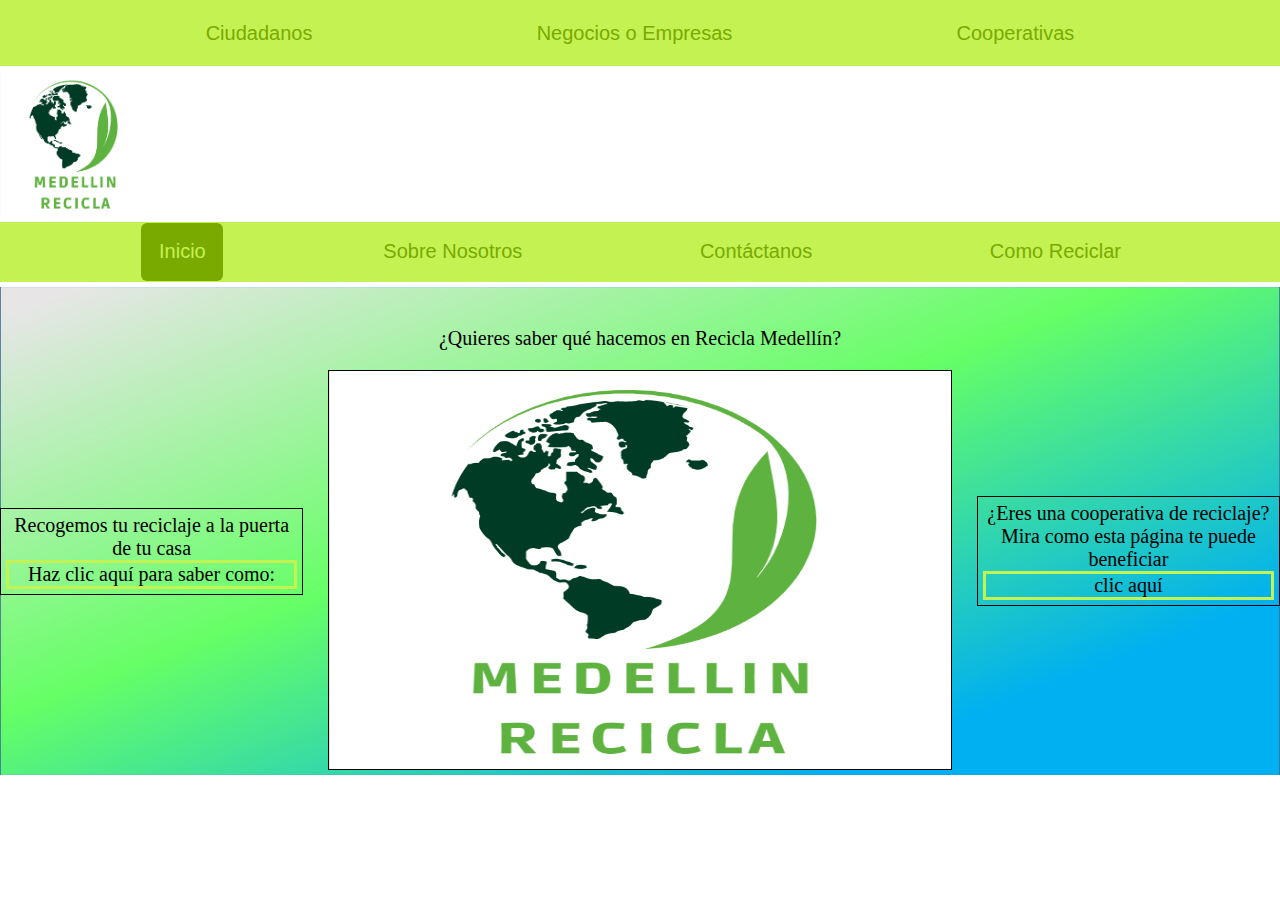
==== index.html @ c3650b48 "Cambios al nombre "descktop" y otros detalles." ====
<!DOCTYPE html>
<html lang="es">
<head>
    <meta charset="UTF-8">
    <meta http-equiv="X-UA-Compatible" content="IE=edge">
    <meta name="viewport" content="width=device-width, initial-scale=1.0">
    <title>Medellin Recicla</title>
    <link rel="stylesheet" href="./css/inicio/style.css">
    <link rel="stylesheet" href="./css/inicio/tablet.css" media="screen and (min-width: 600px)">
    <link rel="stylesheet" href="./css/inicio/desktop.css" media="screen and (min-width: 800px)">
</head>
<body>
    <header>
        <section class="header_sec1">
            <div class="cont_logoYmenu">
                <a href=""><img src="./img/logo.png" alt="Medellin Recicla"></a> <!--!!!!!!!→ crear los 3 tamaños para el log ←!!!!!!!-->
                <div class="menu"></div>
            </div>
        </section>
        
        <div class="separacion"></div>
        <section class="header_sec2">
            <nav class="nav_uno">
                <a href="./html/ciudadanos.html">
                    <button>
                        <span></span><span></span><span></span><span></span>
                        Ciudadanos
                    </button>
                </a>
                <a href="./html/negocios_empresas.html">
                    <button>
                        <span></span><span></span><span></span><span></span>
                        Negocios o Empresas
                    </button>
                </a>
                <a href="./html/cooperativas.html">
                    <button>
                        <span></span><span></span><span></span><span></span>
                        Cooperativas
                    </button>
                </a>
            </nav>
        </section>
        
        <section class="header_sec3">
            <nav class="nav_dos">
                <button class="button1">
                    <span></span><span></span><span></span><span></span>
                    <a href="" class="inicio">Inicio</a>  <!--!!!!!!!→ poner el index de php ←!!!!!!!-->
                </button>

                <button>
                    <span></span><span></span><span></span><span></span>
                    <a href="" class="menus">Sobre Nosotros</a>
                </button>                                              <!--!!!!!!!→ a href pendiente ←!!!!!!!-->

                <button>
                    <span></span><span></span><span></span><span></span>
                    <a href="" class="menus">Contáctanos</a>              <!--!!!!!!!→ a href pendiente ←!!!!!!!-->
                </button>
                
                <button>
                    <span></span><span></span><span></span><span></span>
                    <a href="" class="menus">Como Reciclar</a>           <!--!!!!!!!→ a href pendiente ←!!!!!!!-->
                </button>
            </nav>
        </section>
    </header>

    <main>   
        <section class="sec1">
            <div class="contenido1" >
                <div class="contenido1_item1">
                    <p>Recogemos tu reciclaje a la puerta de tu casa </p>
                    <div>Haz clic aquí para saber como:</div>
                </div>
            
                <div class="contenido1_item2">
                    <p>¿Quieres saber qué hacemos en Recicla Medellín?</p>
                    <img src="./img/logo.png" alt="">
                </div>
            
                <div class="contenido1_item1">
                    <p>¿Eres una cooperativa de reciclaje? Mira como esta página te puede beneficiar</p>
                    <div>clic aquí</div>
                </div>
            </div> 
        </section>
    </main>
    




   
</body>
</html>

<!-- comandos

git branch        //esto sirve para ver las ramas

git merge nom      // traer ramas o fucionar ramas


git status

commit -m "comentario"

-->
---- css/inicio/style.css ----
* {
    box-sizing: border-box;
    margin: 0;
    padding: 0;
    text-decoration: none;
}

body {
    font-size: 20px;
}

img {
    width: 100%;
}

/* -----------comienzo del header y el nav -----------*/

header {
    background-color: white;
    display: flex;
    justify-content: center;
    flex-direction: column;
}

button{
    margin: 1px;    
    padding: 1rem;
    border: none;
    background-color: #c4f252;
    color: #79aa00;
    font-size: 20px;
    }

    .button1, .button1 a{
        background-color: #79aa00;
    }
    
    .button1:hover{
        color: #5D8300;
    }

.cont_logoYmenu {
    display: flex;
    justify-content: space-evenly;
    align-items: center;

}

.cont_logoYmenu a{
    width: 150px;
}

.menu {
    width: 50px;
    height: 50px;
    background-color: rgb(41, 39, 39);
}

/*------nav------*/

nav {
    font-size: 25px;
}

.nav_uno {  /*nav ---- menu del nav */ 
    display: none;
    
 }

.nav_dos {
    display: flex;
    flex-direction: column;
    text-align: center;
    width: 100vw;
    background-color: #c4f252;
}

a{
    margin: 3px 0px;  /* en vez de margin poner borde arriba y abajo */  
}

.inicio {

    color: #c4f252;

}

/* menu y animacion */
.menus{

color: #79aa00;

}


/*aqui comienza el main*/

.sec1 {
    background-image: url(../../img/index/fondo_inicio640.jpg);
    background-size: 100% 100%;
    background-repeat: no-repeat;
}

.contenido1 {
    width: 100%;
    margin-top: 10px;
}

.contenido1_item1{
    text-align: center;
    width: 90%;
    margin: 0 auto;
    border: 1px solid black;
    padding: 5px 5px;
}

.contenido1 p ~ div{
    display: flex;
    justify-content: center;
    text-align: center;
    border: 3px solid #c4f252;
}

.contenido1_item2 {
    margin: 0px auto ;
    margin-top: 15px;
    width: 90%;
}

.contenido1_item2 img {
    margin: 5px 0px;
    background-color: red;
    width: 100%;
    border: 1px solid black;

}
---- css/inicio/tablet.css ----
/*tablets*/

    /*---↓---header----↓----*/

    /* ---↓---nav-----↓----*/
    .cont_logoYmenu {
        justify-content: start;
        margin: 5px 0px;
        margin-left: 30px;
    }

    .menu {
        display: none;
        
    }
    
    .nav_uno {  /*nav ---- menu del nav */ 
        display: flex;
        justify-content: space-evenly;
        order: 1;
    }

    /* .separacion{
        background-color: white;
        height: 2px;
        width: 100vw;
        order: 3;
    } */
    
    .cont_logoYmenu {

       order: 2;
   }

    .nav_dos{
        flex-direction: row;
        justify-content: space-evenly;
        align-items: center;
        order: 3;
    }

    section {
        width: 100vw;
    }

    .header_sec1 {
     order: 2;
    }

    .header_sec2 {
     order: 1;   
     background-color: #c4f252;
     margin-bottom: 5px;
    }

    .header_sec3 {
     order: 3;
     background-color: #c4f252;
     margin-bottom: 5px;
    }

    /* --↑--fin del header y el nav---↑--*/

    /* main contain
---- css/inicio/desktop.css ----
/*computadores de escritorio*/


    nav, .cont_logoYmenu, .contenido1, footer {
        max-width: 1350px;
        margin: 0 auto;
    }
    

button{
margin: 1px;    
position: relative;
padding: 1.1rem;
border: none;
outline: none;
background-color: #c4f252;
border-radius: 00.375rem;
color: #79aa00;
cursor: pointer;
transition: .5s;
overflow: hidden;
font-size: 20px;
}

button:hover{
    color: #79aa00;
}

button span{
    position: absolute;
    background:#79aa00;
    transition: .5s;
}

button span:nth-child(1) {
    width: 100%;
    height: 4px;
    top: 0;
    left: -100%;
}

button span:nth-child(2) {
    width: 100%;
    height: 4px;
    bottom: 0;
    right: -100%;
}

button span:nth-child(3) {
    width: 4px;
    height: 100%;
    bottom: -100%;
    left: 0;
}

button span:nth-child(4) {
    width: 4px;
    height: 100%;
    top: -100%;
    right: 0;
}

button:hover span:nth-child(1) {
    left: 0;
}

button:hover span:nth-child(2) {
    right: 0;
}

button:hover span:nth-child(3) {
    bottom: 0;
}

button:hover span:nth-child(4) {
    top: 0;
}

.button1, .button1 a{
    background-color: #79aa00;
}

.button1:hover{
    color: #5D8300;
}

.button1 span{
    position: absolute;
    background:#5D8300;
    transition: .5s;
}

    /* aqui comienza el main */
    .sec1 {
        background-image: url(../../img/index/fondo_inicio1920.jpg);
        background-size: 100% 100%;
        background-repeat: no-repeat;
    }

    .contenido1 {
        display: flex;
        align-items: center;
        margin: 0px auto;
        padding-top: 40px;
    }

    .contenido1_item1 {
        width: 550px;
        height: 100%;
    }

    .contenido1_item2 {
        display: flex;
        justify-content: center;
        flex-direction: column;
        text-align: center;
        margin: 0px 25px;
    }

    .contenido1_item2 img {
        margin-top: 20px;
        width: auto;
        height: 400px;
        border: 1px solid black;
    
    }
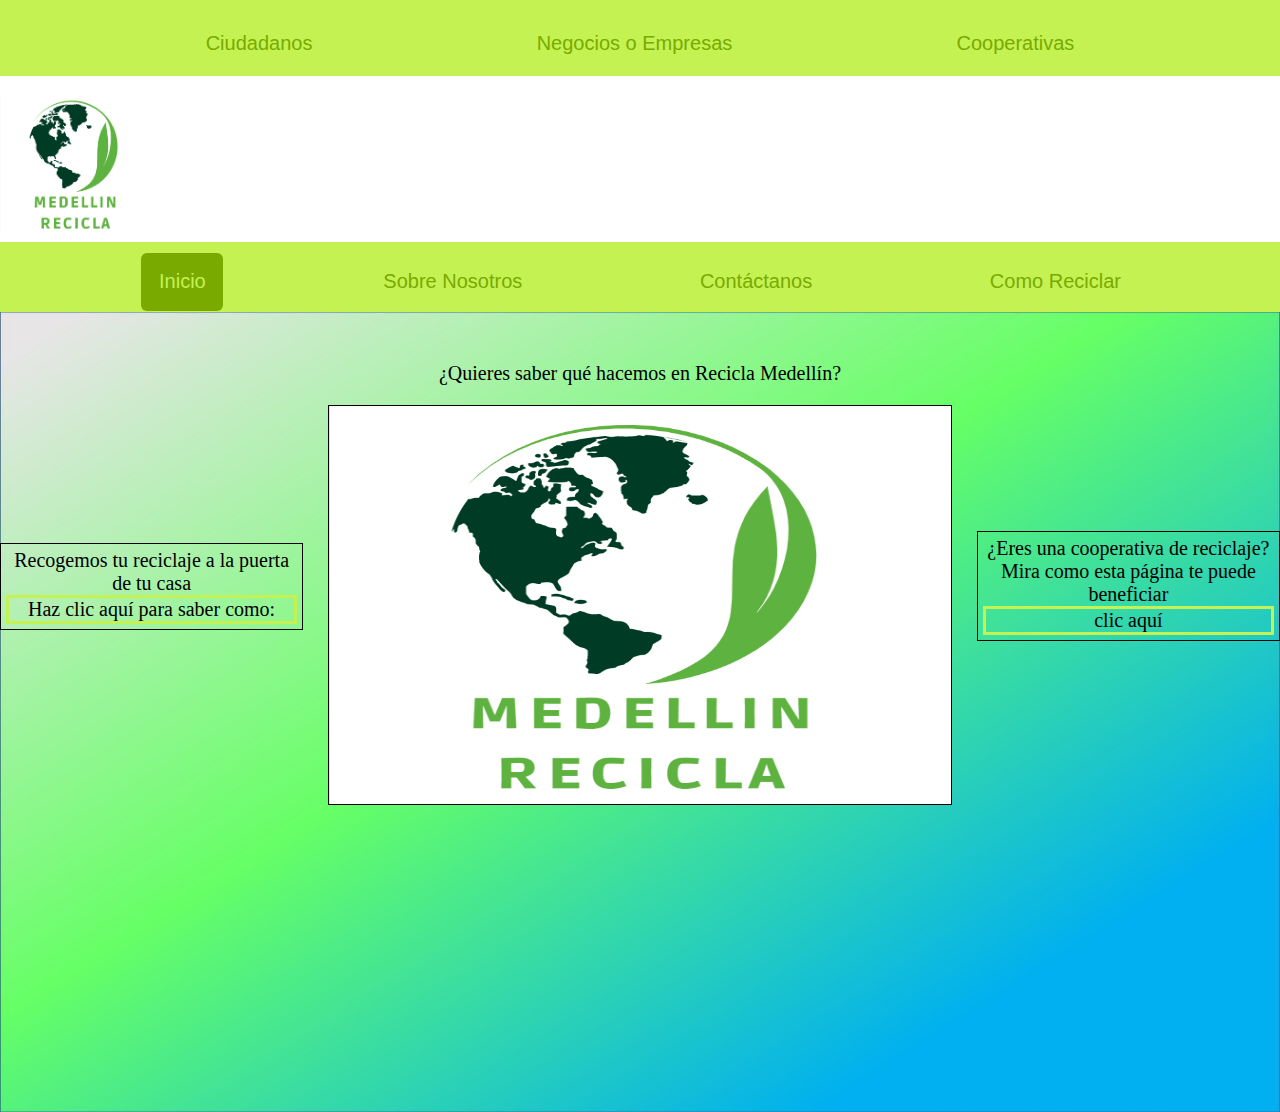
==== commit 50153058: "cambios en imagenes" ====
--- a/index.html
+++ b/index.html
@@ -5,9 +5,9 @@
     <meta http-equiv="X-UA-Compatible" content="IE=edge">
     <meta name="viewport" content="width=device-width, initial-scale=1.0">
     <title>Medellin Recicla</title>
-    <link rel="stylesheet" href="./css/inicio/style.css">
-    <link rel="stylesheet" href="./css/inicio/tablet.css" media="screen and (min-width: 600px)">
-    <link rel="stylesheet" href="./css/inicio/desktop.css" media="screen and (min-width: 800px)">
+    <link rel="stylesheet" href="./css/inicio/home/style.css">
+    <link rel="stylesheet" href="./css/inicio/home/tablet.css" media="screen and (min-width: 600px)">
+    <link rel="stylesheet" href="./css/inicio/home/desktop.css" media="screen and (min-width: 800px)">
 </head>
 <body>
     <header>
@@ -21,19 +21,19 @@
         <div class="separacion"></div>
         <section class="header_sec2">
             <nav class="nav_uno">
-                <a href="./html/ciudadanos.html">
+                <a href="./html/ciudadanos/ciudadanos.html">
                     <button>
                         <span></span><span></span><span></span><span></span>
                         Ciudadanos
                     </button>
                 </a>
-                <a href="./html/negocios_empresas.html">
+                <a href="./html/negocios_empresas/negocios_empresas.html">
                     <button>
                         <span></span><span></span><span></span><span></span>
                         Negocios o Empresas
                     </button>
                 </a>
-                <a href="./html/cooperativas.html">
+                <a href="./html/cooperativas/cooperativa.html">
                     <button>
                         <span></span><span></span><span></span><span></span>
                         Cooperativas
--- a/css/inicio/home/style.css
+++ b/css/inicio/home/style.css
@@ -0,0 +1,142 @@
+* {
+    box-sizing: border-box;
+    margin: 0;
+    padding: 0;
+    text-decoration: none;
+}
+
+body {
+    font-size: 20px;
+}
+
+img {
+    width: 100%;
+}
+
+/* -----------comienzo del header y el nav -----------*/
+
+header {
+    background-color: white;
+    display: flex;
+    justify-content: center;
+    flex-direction: column;
+}
+
+button{
+    margin: 1px;    
+    padding: 1rem;
+    border: none;
+    background-color: #c4f252;
+    color: #79aa00;
+    font-size: 20px;
+    }
+
+    .button1, .button1 a{
+        background-color: #79aa00;
+    }
+    
+    .button1:hover{
+        color: #5D8300;
+    }
+
+.cont_logoYmenu {
+    display: flex;
+    justify-content: space-evenly;
+    align-items: center;
+
+}
+
+.cont_logoYmenu a{
+    width: 150px;
+}
+
+.menu {
+    width: 50px;
+    height: 50px;
+    background-color: rgb(41, 39, 39);
+}
+
+/*------nav------*/
+
+nav {
+    font-size: 25px;
+}
+
+.nav_uno {  /*nav ---- menu del nav */ 
+    display: none;
+    
+ }
+
+.nav_dos {
+    display: flex;
+    flex-direction: column;
+    text-align: center;
+    width: 100vw;
+    background-color: #c4f252;
+}
+
+a{
+    margin: 3px 0px;  /* en vez de margin poner borde arriba y abajo */  
+}
+
+.inicio {
+
+    color: #c4f252;
+
+}
+
+/* menu y animacion */
+.menus{
+
+color: #79aa00;
+
+}
+
+
+/*aqui comienza el main*/
+
+.sec1 {
+    background-image: url(../../../img/index/fondo_inicio640.jpg);
+    background-size: 100% 100%;
+    background-repeat: no-repeat;
+    height: 800px;
+}
+
+.contenido1 {
+    width: 100%;
+}
+
+.contenido1_item1{
+    text-align: center;
+    width: 90%;
+    margin: 0 auto;
+    border: 1px solid black;
+    padding: 5px 5px;
+}
+
+.contenido1 p ~ div{
+    display: flex;
+    justify-content: center;
+    text-align: center;
+    border: 3px solid #c4f252;
+}
+
+.contenido1_item2 {
+    margin: 0px auto ;
+    margin-top: 15px;
+    width: 90%;
+}
+
+.contenido1_item2 img {
+    margin: 5px 0px;
+    background-color: red;
+    width: 100%;
+    border: 1px solid black;
+
+}
+
+
+
+
+
+
--- a/css/inicio/home/tablet.css
+++ b/css/inicio/home/tablet.css
@@ -0,0 +1,64 @@
+  /*tablets*/
+
+    /*---↓---header----↓----*/
+
+    /* ---↓---nav-----↓----*/
+    .cont_logoYmenu {
+        justify-content: start;
+        margin: 5px 0px;
+        margin-left: 30px;
+    }
+
+    .menu {
+        display: none;
+        
+    }
+    
+    .nav_uno {  /*nav ---- menu del nav */ 
+        display: flex;
+        justify-content: space-evenly;
+        order: 1;
+    }
+
+    /* .separacion{
+        background-color: white;
+        height: 2px;
+        width: 100vw;
+        order: 3;
+    } */
+    
+    .cont_logoYmenu {
+
+       order: 2;
+   }
+
+    .nav_dos{
+        flex-direction: row;
+        justify-content: space-evenly;
+        align-items: center;
+        order: 3;
+    }
+
+    section {
+        width: 100vw;
+        padding-top: 10px;
+    }
+
+    .header_sec1 {
+     order: 2;
+    }
+
+    .header_sec2 {
+     order: 1;   
+     background-color: #c4f252;
+     margin-bottom: 5px;
+    }
+
+    .header_sec3 {
+     order: 3;
+     background-color: #c4f252;
+    }
+
+    /* --↑--fin del header y el nav---↑--*/
+
+    /* main contain--- a/css/inicio/home/desktop.css
+++ b/css/inicio/home/desktop.css
@@ -0,0 +1,126 @@
+  /*computadores de escritorio*/
+
+
+    nav, .cont_logoYmenu, .contenido1, footer {
+        max-width: 1350px;
+        margin: 0 auto;
+    }
+    
+
+button{
+margin: 1px;    
+position: relative;
+padding: 1.1rem;
+border: none;
+outline: none;
+background-color: #c4f252;
+border-radius: 00.375rem;
+color: #79aa00;
+cursor: pointer;
+transition: .5s;
+overflow: hidden;
+font-size: 20px;
+}
+
+button:hover{
+    color: #79aa00;
+}
+
+button span{
+    position: absolute;
+    background:#79aa00;
+    transition: .5s;
+}
+
+button span:nth-child(1) {
+    width: 100%;
+    height: 4px;
+    top: 0;
+    left: -100%;
+}
+
+button span:nth-child(2) {
+    width: 100%;
+    height: 4px;
+    bottom: 0;
+    right: -100%;
+}
+
+button span:nth-child(3) {
+    width: 4px;
+    height: 100%;
+    bottom: -100%;
+    left: 0;
+}
+
+button span:nth-child(4) {
+    width: 4px;
+    height: 100%;
+    top: -100%;
+    right: 0;
+}
+
+button:hover span:nth-child(1) {
+    left: 0;
+}
+
+button:hover span:nth-child(2) {
+    right: 0;
+}
+
+button:hover span:nth-child(3) {
+    bottom: 0;
+}
+
+button:hover span:nth-child(4) {
+    top: 0;
+}
+
+.button1, .button1 a{
+    background-color: #79aa00;
+}
+
+.button1:hover{
+    color: #5D8300;
+}
+
+.button1 span{
+    position: absolute;
+    background:#5D8300;
+    transition: .5s;
+}
+
+    /* aqui comienza el main */
+    .sec1 {
+        background-image: url(../../../img/index/fondo_inicio1920.jpg);
+        background-size: 100% 100%;
+        background-repeat: no-repeat;
+    }
+
+    .contenido1 {
+        display: flex;
+        align-items: center;
+        margin: 0px auto;
+        padding-top: 40px;
+    }
+
+    .contenido1_item1 {
+        width: 550px;
+        height: 100%;
+    }
+
+    .contenido1_item2 {
+        display: flex;
+        justify-content: center;
+        flex-direction: column;
+        text-align: center;
+        margin: 0px 25px;
+    }
+
+    .contenido1_item2 img {
+        margin-top: 20px;
+        width: auto;
+        height: 400px;
+        border: 1px solid black;
+    
+    }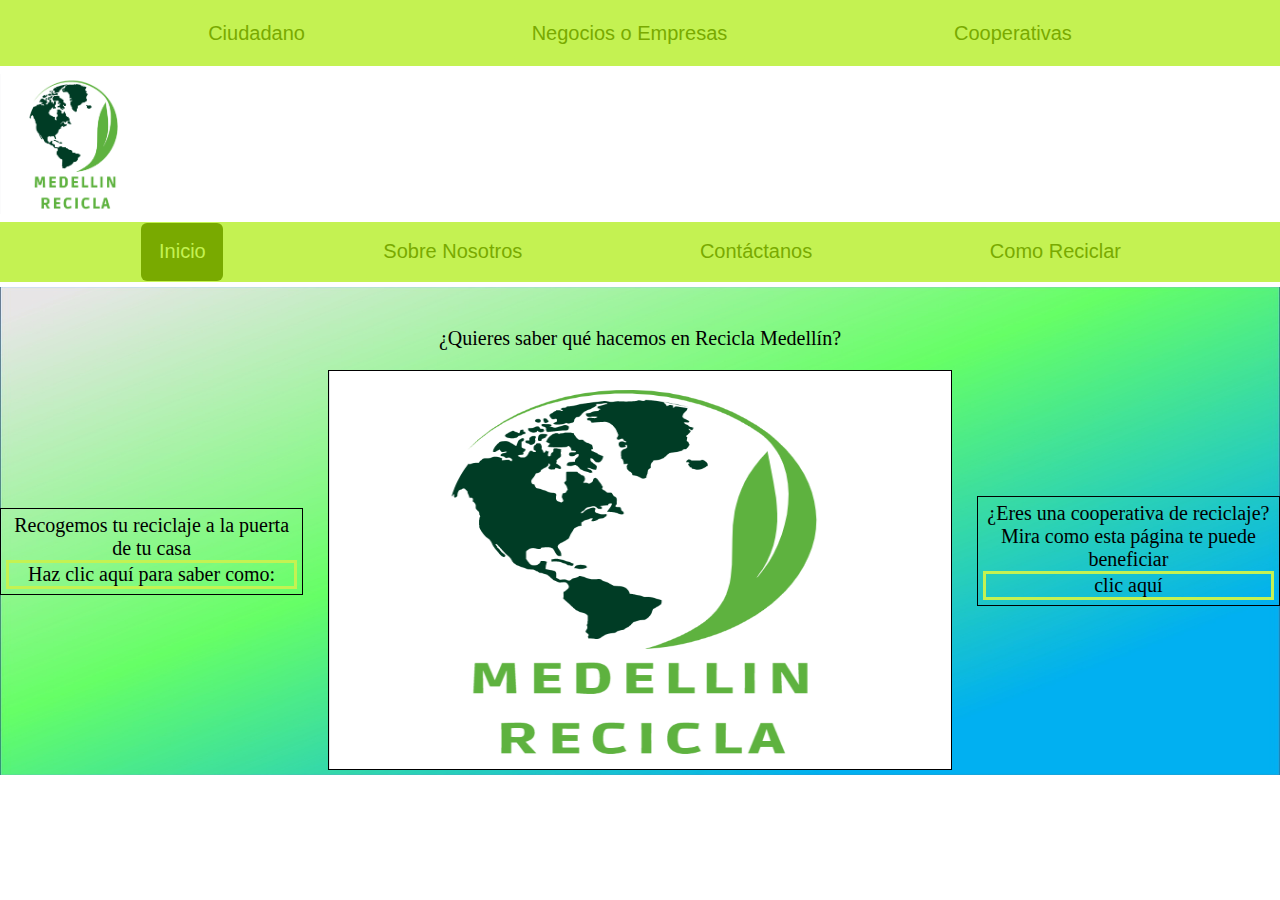
==== commit 8b530c5e: "cambios importantes" ====
--- a/index.html
+++ b/index.html
@@ -4,10 +4,10 @@
     <meta charset="UTF-8">
     <meta http-equiv="X-UA-Compatible" content="IE=edge">
     <meta name="viewport" content="width=device-width, initial-scale=1.0">
-    <title>Medellin Recicla</title>
-    <link rel="stylesheet" href="./css/inicio/home/style.css">
-    <link rel="stylesheet" href="./css/inicio/home/tablet.css" media="screen and (min-width: 600px)">
-    <link rel="stylesheet" href="./css/inicio/home/desktop.css" media="screen and (min-width: 800px)">
+    <title>Medellin recicla</title>
+    <link rel="stylesheet" href="./css/inicio/style.css">
+    <link rel="stylesheet" href="./css/inicio/tablet.css" media="screen and (min-width: 600px)">
+    <link rel="stylesheet" href="./css/inicio/deckstop.css" media="screen and (min-width: 800px)">
 </head>
 <body>
     <header>
@@ -21,24 +21,26 @@
         <div class="separacion"></div>
         <section class="header_sec2">
             <nav class="nav_uno">
-                <a href="./html/ciudadanos/ciudadanos.html">
-                    <button>
-                        <span></span><span></span><span></span><span></span>
-                        Ciudadanos
-                    </button>
-                </a>
-                <a href="./html/negocios_empresas/negocios_empresas.html">
-                    <button>
-                        <span></span><span></span><span></span><span></span>
-                        Negocios o Empresas
-                    </button>
-                </a>
-                <a href="./html/cooperativas/cooperativa.html">
-                    <button>
-                        <span></span><span></span><span></span><span></span>
-                        Cooperativas
-                    </button>
-                </a>
+
+                    <a href="./html/ciudadanos.html">
+                        <button>
+                            <span></span><span></span><span></span><span></span>
+                            Ciudadano
+                        </button>
+                    </a>
+                    <a href="./html/negocios_empresas.html">
+                        <button>
+                            <span></span><span></span><span></span><span></span>
+                            Negocios o Empresas
+                        </button>
+                    </a>
+                    <a href="./html/cooperativas.html">
+                        <button>
+                            <span></span><span></span><span></span><span></span>
+                            Cooperativas
+                        </button>
+                    </a>
+
             </nav>
         </section>
         
--- a/css/inicio/style.css
+++ b/css/inicio/style.css
@@ -0,0 +1,142 @@
+* {
+    box-sizing: border-box;
+    margin: 0;
+    padding: 0;
+    text-decoration: none;
+}
+
+body {
+    font-size: 20px;
+}
+
+img {
+    width: 100%;
+}
+
+/* -----------comienzo del header y el nav -----------*/
+
+header {
+    background-color: white;
+    display: flex;
+    justify-content: center;
+    flex-direction: column;
+}
+
+button{
+    margin: 1px;    
+    padding: 1rem;
+    border: none;
+    background-color: #c4f252;
+    color: #79aa00;
+    font-size: 20px;
+    }
+
+    .button1, .button1 a{
+        background-color: #79aa00;
+    }
+    
+    .button1:hover{
+        color: #5D8300;
+    }
+
+.cont_logoYmenu {
+    display: flex;
+    justify-content: space-evenly;
+    align-items: center;
+
+}
+
+.cont_logoYmenu a{
+    width: 150px;
+}
+
+.menu {
+    width: 50px;
+    height: 50px;
+    background-color: rgb(41, 39, 39);
+}
+
+/*------nav------*/
+
+nav {
+    font-size: 25px;
+}
+
+.nav_uno {  /*nav ---- menu del nav */ 
+    display: none;
+    
+ }
+
+.nav_dos {
+    display: flex;
+    flex-direction: column;
+    text-align: center;
+    width: 100vw;
+    background-color: #c4f252;
+}
+
+a{
+    margin: 3px 0px;  /* en vez de margin poner borde arriba y abajo */  
+}
+
+.inicio {
+
+    color: #c4f252;
+
+}
+
+/* menu y animacion */
+.menus{
+
+color: #79aa00;
+
+}
+
+
+/*aqui comienza el main*/
+
+.sec1 {
+    background-image: url(../../img/index/fondo_inicio640.jpg);
+    background-size: 100% 100%;
+    background-repeat: no-repeat;
+}
+
+.contenido1 {
+    width: 100%;
+    margin-top: 10px;
+}
+
+.contenido1_item1{
+    text-align: center;
+    width: 90%;
+    margin: 0 auto;
+    border: 1px solid black;
+    padding: 5px 5px;
+}
+
+.contenido1 p ~ div{
+    display: flex;
+    justify-content: center;
+    text-align: center;
+    border: 3px solid #c4f252;
+}
+
+.contenido1_item2 {
+    margin: 0px auto ;
+    margin-top: 15px;
+    width: 90%;
+}
+
+.contenido1_item2 img {
+    margin: 5px 0px;
+    background-color: red;
+    width: 100%;
+    border: 1px solid black;
+
+}
+
+
+
+
+
+
--- a/css/inicio/tablet.css
+++ b/css/inicio/tablet.css
@@ -0,0 +1,64 @@
+  /*tablets*/
+
+    /*---↓---header----↓----*/
+
+    /* ---↓---nav-----↓----*/
+    .cont_logoYmenu {
+        justify-content: start;
+        margin: 5px 0px;
+        margin-left: 30px;
+    }
+
+    .menu {
+        display: none;
+        
+    }
+    
+    .nav_uno {  /*nav ---- menu del nav */ 
+        display: flex;
+        justify-content: space-evenly;
+        order: 1;
+    }
+
+    /* .separacion{
+        background-color: white;
+        height: 2px;
+        width: 100vw;
+        order: 3;
+    } */
+    
+    .cont_logoYmenu {
+
+       order: 2;
+   }
+
+    .nav_dos{
+        flex-direction: row;
+        justify-content: space-evenly;
+        align-items: center;
+        order: 3;
+    }
+
+    section {
+        width: 100vw;
+    }
+
+    .header_sec1 {
+     order: 2;
+    }
+
+    .header_sec2 {
+     order: 1;   
+     background-color: #c4f252;
+     margin-bottom: 5px;
+    }
+
+    .header_sec3 {
+     order: 3;
+     background-color: #c4f252;
+     margin-bottom: 5px;
+    }
+
+    /* --↑--fin del header y el nav---↑--*/
+
+    /* main contain--- a/css/inicio/deckstop.css
+++ b/css/inicio/deckstop.css
@@ -0,0 +1,128 @@
+  /*computadores*/
+
+
+    nav, .cont_logoYmenu, .contenido1, footer {
+        max-width: 1350px;
+        margin: 0 auto;
+    }
+    
+
+    button{
+margin: 1px;    
+position: relative;
+padding: 1.1rem;
+border: none;
+outline: none;
+background-color: #c4f252;
+border-radius: 00.375rem;
+color: #79aa00;
+cursor: pointer;
+transition: .5s;
+overflow: hidden;
+font-size: 20px;
+}
+
+button:hover{
+    color: #79aa00;
+}
+button span{
+    position: absolute;
+    background:#79aa00;
+    transition: .5s;
+}
+
+button span:nth-child(1) {
+    width: 100%;
+    height: 4px;
+    top: 0;
+    left: -100%;
+
+}
+
+button span:nth-child(2) {
+    width: 100%;
+    height: 4px;
+    bottom: 0;
+    right: -100%;
+}
+
+button span:nth-child(3) {
+    width: 4px;
+    height: 100%;
+    bottom: -100%;
+    left: 0;
+}
+
+button span:nth-child(4) {
+    width: 4px;
+    height: 100%;
+    top: -100%;
+    right: 0;
+}
+
+button:hover span:nth-child(1) {
+    left: 0;
+}
+
+button:hover span:nth-child(2) {
+    right: 0;
+}
+
+button:hover span:nth-child(3) {
+    bottom: 0;
+}
+
+button:hover span:nth-child(4) {
+    top: 0;
+}
+
+.button1, .button1 a{
+    background-color: #79aa00;
+}
+
+.button1:hover{
+    color: #5D8300;
+}
+.button1 span{
+    position: absolute;
+    background:#5D8300;
+    transition: .5s;
+}
+
+    
+    /* aqui comienza el main */
+    .sec1 {
+        background-image: url(../../img/index/fondo_inicio1920.jpg);
+        background-size: 100% 100%;
+        background-repeat: no-repeat;
+    }
+
+    .contenido1 {
+        display: flex;
+        align-items: center;
+        margin: 0px auto;
+        padding-top: 40px;
+    }
+
+    
+    .contenido1_item1 {
+        width: 550px;
+        height: 100%;
+    }
+
+    .contenido1_item2 {
+        display: flex;
+        justify-content: center;
+        flex-direction: column;
+        text-align: center;
+        margin: 0px 25px;
+    }
+
+    .contenido1_item2 img {
+        margin-top: 20px;
+        width: auto;
+        height: 400px;
+        border: 1px solid black;
+    
+    }
+
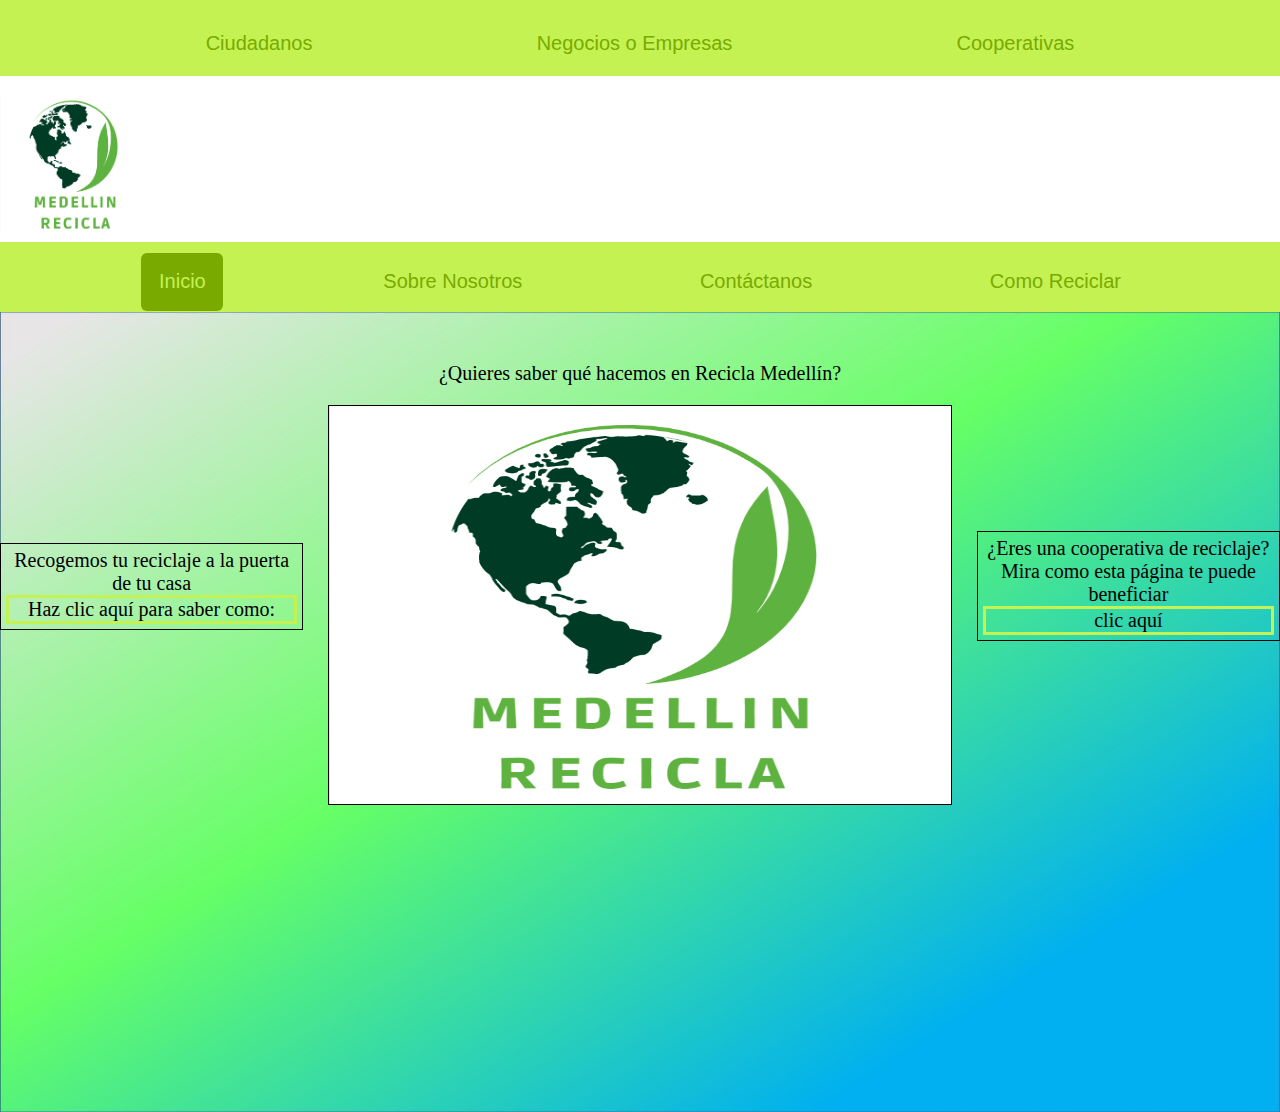
==== commit fe5853d5: "cambios" ====
--- a/index.html
+++ b/index.html
@@ -4,10 +4,10 @@
     <meta charset="UTF-8">
     <meta http-equiv="X-UA-Compatible" content="IE=edge">
     <meta name="viewport" content="width=device-width, initial-scale=1.0">
-    <title>Medellin recicla</title>
-    <link rel="stylesheet" href="./css/inicio/style.css">
-    <link rel="stylesheet" href="./css/inicio/tablet.css" media="screen and (min-width: 600px)">
-    <link rel="stylesheet" href="./css/inicio/deckstop.css" media="screen and (min-width: 800px)">
+    <title>Medellin Recicla</title>
+    <link rel="stylesheet" href="./css/inicio/home/style.css">
+    <link rel="stylesheet" href="./css/inicio/home/tablet.css" media="screen and (min-width: 600px)">
+    <link rel="stylesheet" href="./css/inicio/home/desktop.css" media="screen and (min-width: 800px)">
 </head>
 <body>
     <header>
@@ -21,26 +21,24 @@
         <div class="separacion"></div>
         <section class="header_sec2">
             <nav class="nav_uno">
-
-                    <a href="./html/ciudadanos.html">
-                        <button>
-                            <span></span><span></span><span></span><span></span>
-                            Ciudadano
-                        </button>
-                    </a>
-                    <a href="./html/negocios_empresas.html">
-                        <button>
-                            <span></span><span></span><span></span><span></span>
-                            Negocios o Empresas
-                        </button>
-                    </a>
-                    <a href="./html/cooperativas.html">
-                        <button>
-                            <span></span><span></span><span></span><span></span>
-                            Cooperativas
-                        </button>
-                    </a>
-
+                <a href="./html/ciudadanos/ciudadanos.html">
+                    <button>
+                        <span></span><span></span><span></span><span></span>
+                        Ciudadanos
+                    </button>
+                </a>
+                <a href="./html/negocios_empresas/negocios_empresas.html">
+                    <button>
+                        <span></span><span></span><span></span><span></span>
+                        Negocios o Empresas
+                    </button>
+                </a>
+                <a href="./html/cooperativas/cooperativa.html">
+                    <button>
+                        <span></span><span></span><span></span><span></span>
+                        Cooperativas
+                    </button>
+                </a>
             </nav>
         </section>
         
--- a/css/inicio/home/style.css
+++ b/css/inicio/home/style.css
@@ -0,0 +1,142 @@
+* {
+    box-sizing: border-box;
+    margin: 0;
+    padding: 0;
+    text-decoration: none;
+}
+
+body {
+    font-size: 20px;
+}
+
+img {
+    width: 100%;
+}
+
+/* -----------comienzo del header y el nav -----------*/
+
+header {
+    background-color: white;
+    display: flex;
+    justify-content: center;
+    flex-direction: column;
+}
+
+button{
+    margin: 1px;    
+    padding: 1rem;
+    border: none;
+    background-color: #c4f252;
+    color: #79aa00;
+    font-size: 20px;
+    }
+
+    .button1, .button1 a{
+        background-color: #79aa00;
+    }
+    
+    .button1:hover{
+        color: #5D8300;
+    }
+
+.cont_logoYmenu {
+    display: flex;
+    justify-content: space-evenly;
+    align-items: center;
+
+}
+
+.cont_logoYmenu a{
+    width: 150px;
+}
+
+.menu {
+    width: 50px;
+    height: 50px;
+    background-color: rgb(41, 39, 39);
+}
+
+/*------nav------*/
+
+nav {
+    font-size: 25px;
+}
+
+.nav_uno {  /*nav ---- menu del nav */ 
+    display: none;
+    
+ }
+
+.nav_dos {
+    display: flex;
+    flex-direction: column;
+    text-align: center;
+    width: 100vw;
+    background-color: #c4f252;
+}
+
+a{
+    margin: 3px 0px;  /* en vez de margin poner borde arriba y abajo */  
+}
+
+.inicio {
+
+    color: #c4f252;
+
+}
+
+/* menu y animacion */
+.menus{
+
+color: #79aa00;
+
+}
+
+
+/*aqui comienza el main*/
+
+.sec1 {
+    background-image: url(../../../img/index/fondo_inicio640.jpg);
+    background-size: 100% 100%;
+    background-repeat: no-repeat;
+    height: 800px;
+}
+
+.contenido1 {
+    width: 100%;
+}
+
+.contenido1_item1{
+    text-align: center;
+    width: 90%;
+    margin: 0 auto;
+    border: 1px solid black;
+    padding: 5px 5px;
+}
+
+.contenido1 p ~ div{
+    display: flex;
+    justify-content: center;
+    text-align: center;
+    border: 3px solid #c4f252;
+}
+
+.contenido1_item2 {
+    margin: 0px auto ;
+    margin-top: 15px;
+    width: 90%;
+}
+
+.contenido1_item2 img {
+    margin: 5px 0px;
+    background-color: red;
+    width: 100%;
+    border: 1px solid black;
+
+}
+
+
+
+
+
+
--- a/css/inicio/home/tablet.css
+++ b/css/inicio/home/tablet.css
@@ -0,0 +1,64 @@
+  /*tablets*/
+
+    /*---↓---header----↓----*/
+
+    /* ---↓---nav-----↓----*/
+    .cont_logoYmenu {
+        justify-content: start;
+        margin: 5px 0px;
+        margin-left: 30px;
+    }
+
+    .menu {
+        display: none;
+        
+    }
+    
+    .nav_uno {  /*nav ---- menu del nav */ 
+        display: flex;
+        justify-content: space-evenly;
+        order: 1;
+    }
+
+    /* .separacion{
+        background-color: white;
+        height: 2px;
+        width: 100vw;
+        order: 3;
+    } */
+    
+    .cont_logoYmenu {
+
+       order: 2;
+   }
+
+    .nav_dos{
+        flex-direction: row;
+        justify-content: space-evenly;
+        align-items: center;
+        order: 3;
+    }
+
+    section {
+        width: 100vw;
+        padding-top: 10px;
+    }
+
+    .header_sec1 {
+     order: 2;
+    }
+
+    .header_sec2 {
+     order: 1;   
+     background-color: #c4f252;
+     margin-bottom: 5px;
+    }
+
+    .header_sec3 {
+     order: 3;
+     background-color: #c4f252;
+    }
+
+    /* --↑--fin del header y el nav---↑--*/
+
+    /* main contain--- a/css/inicio/home/desktop.css
+++ b/css/inicio/home/desktop.css
@@ -0,0 +1,126 @@
+  /*computadores de escritorio*/
+
+
+    nav, .cont_logoYmenu, .contenido1, footer {
+        max-width: 1350px;
+        margin: 0 auto;
+    }
+    
+
+button{
+margin: 1px;    
+position: relative;
+padding: 1.1rem;
+border: none;
+outline: none;
+background-color: #c4f252;
+border-radius: 00.375rem;
+color: #79aa00;
+cursor: pointer;
+transition: .5s;
+overflow: hidden;
+font-size: 20px;
+}
+
+button:hover{
+    color: #79aa00;
+}
+
+button span{
+    position: absolute;
+    background:#79aa00;
+    transition: .5s;
+}
+
+button span:nth-child(1) {
+    width: 100%;
+    height: 4px;
+    top: 0;
+    left: -100%;
+}
+
+button span:nth-child(2) {
+    width: 100%;
+    height: 4px;
+    bottom: 0;
+    right: -100%;
+}
+
+button span:nth-child(3) {
+    width: 4px;
+    height: 100%;
+    bottom: -100%;
+    left: 0;
+}
+
+button span:nth-child(4) {
+    width: 4px;
+    height: 100%;
+    top: -100%;
+    right: 0;
+}
+
+button:hover span:nth-child(1) {
+    left: 0;
+}
+
+button:hover span:nth-child(2) {
+    right: 0;
+}
+
+button:hover span:nth-child(3) {
+    bottom: 0;
+}
+
+button:hover span:nth-child(4) {
+    top: 0;
+}
+
+.button1, .button1 a{
+    background-color: #79aa00;
+}
+
+.button1:hover{
+    color: #5D8300;
+}
+
+.button1 span{
+    position: absolute;
+    background:#5D8300;
+    transition: .5s;
+}
+
+    /* aqui comienza el main */
+    .sec1 {
+        background-image: url(../../../img/index/fondo_inicio1920.jpg);
+        background-size: 100% 100%;
+        background-repeat: no-repeat;
+    }
+
+    .contenido1 {
+        display: flex;
+        align-items: center;
+        margin: 0px auto;
+        padding-top: 40px;
+    }
+
+    .contenido1_item1 {
+        width: 550px;
+        height: 100%;
+    }
+
+    .contenido1_item2 {
+        display: flex;
+        justify-content: center;
+        flex-direction: column;
+        text-align: center;
+        margin: 0px 25px;
+    }
+
+    .contenido1_item2 img {
+        margin-top: 20px;
+        width: auto;
+        height: 400px;
+        border: 1px solid black;
+    
+    }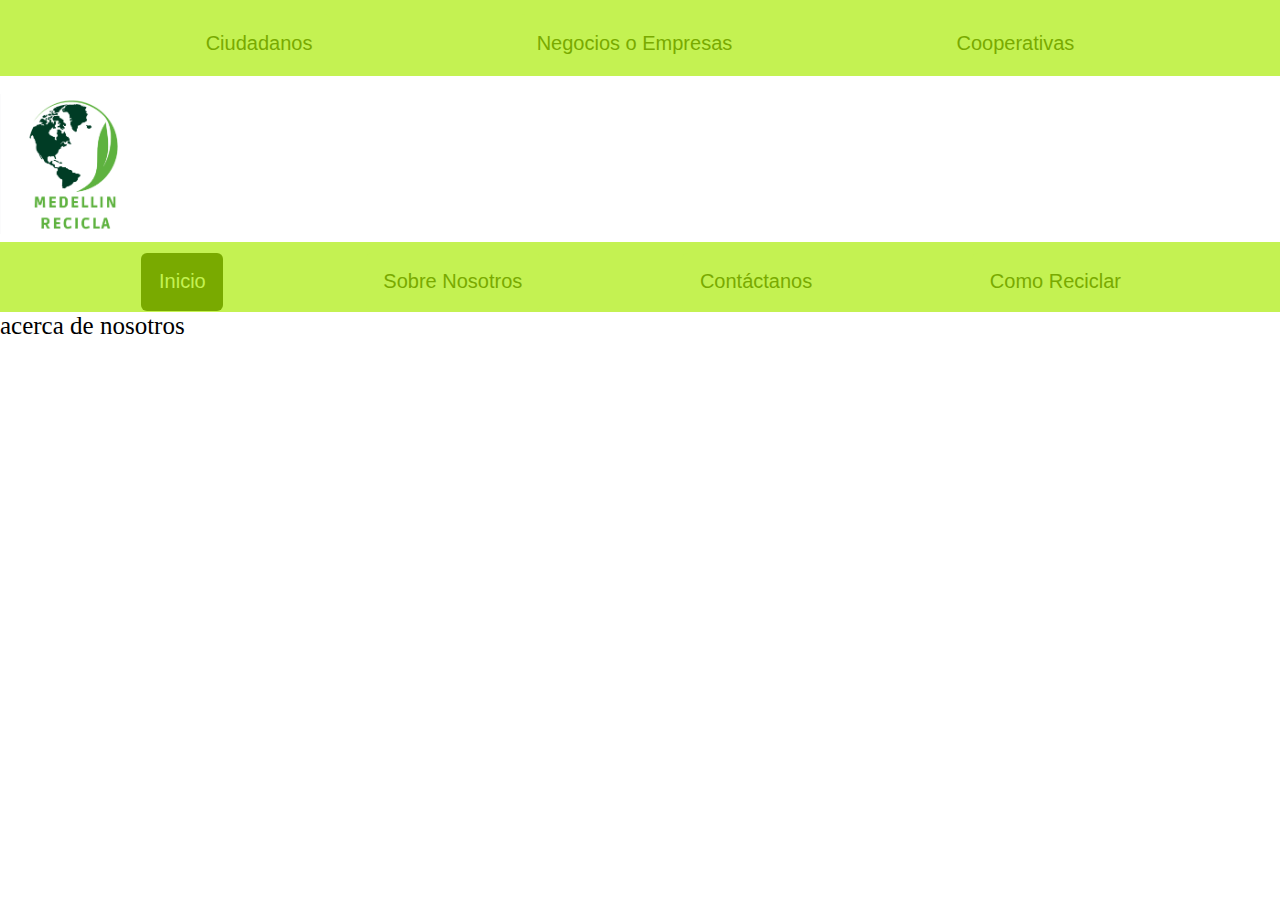
==== commit 21a9d28e: "Merge branch 'juan' into diego" ====
--- a/index.html
+++ b/index.html
@@ -67,27 +67,9 @@
         </section>
     </header>
 
-    <main>   
-        <section class="sec1">
-            <div class="contenido1" >
-                <div class="contenido1_item1">
-                    <p>Recogemos tu reciclaje a la puerta de tu casa </p>
-                    <div>Haz clic aquí para saber como:</div>
-                </div>
-            
-                <div class="contenido1_item2">
-                    <p>¿Quieres saber qué hacemos en Recicla Medellín?</p>
-                    <img src="./img/logo.png" alt="">
-                </div>
-            
-                <div class="contenido1_item1">
-                    <p>¿Eres una cooperativa de reciclaje? Mira como esta página te puede beneficiar</p>
-                    <div>clic aquí</div>
-                </div>
-            </div> 
-        </section>
-    </main>
-    
+    <nav>
+        acerca de nosotros
+    </nav>
 
 
 
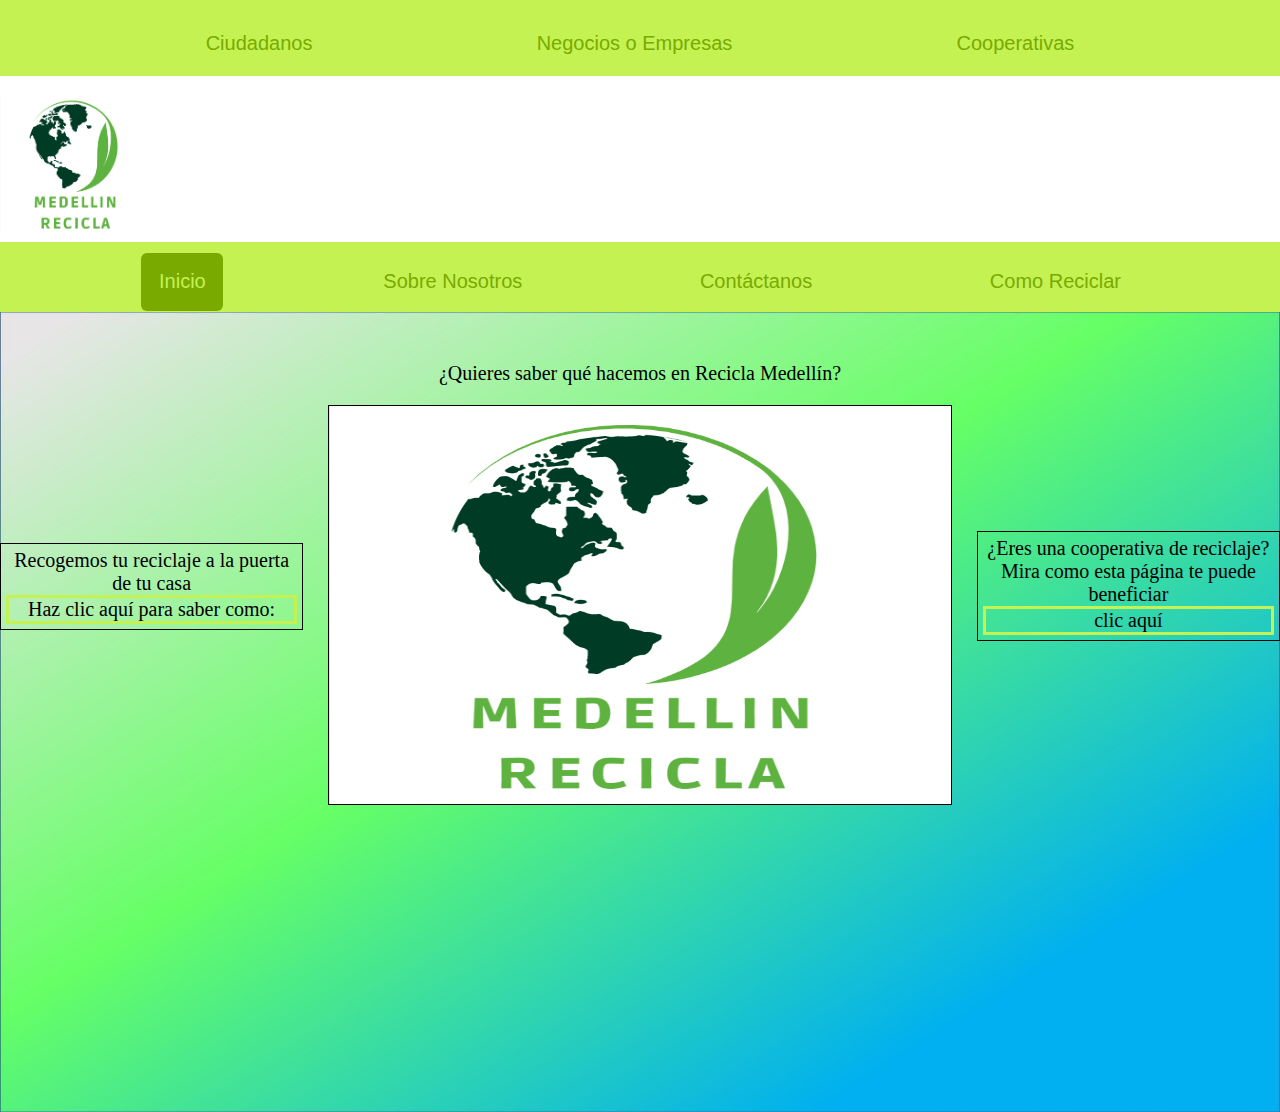
==== commit b000cb41: "index" ====
--- a/index.html
+++ b/index.html
@@ -67,9 +67,27 @@
         </section>
     </header>
 
-    <nav>
-        acerca de nosotros
-    </nav>
+    <main>   
+        <section class="sec1">
+            <div class="contenido1" >
+                <div class="contenido1_item1">
+                    <p>Recogemos tu reciclaje a la puerta de tu casa </p>
+                    <div>Haz clic aquí para saber como:</div>
+                </div>
+            
+                <div class="contenido1_item2">
+                    <p>¿Quieres saber qué hacemos en Recicla Medellín?</p>
+                    <img src="./img/logo.png" alt="">
+                </div>
+            
+                <div class="contenido1_item1">
+                    <p>¿Eres una cooperativa de reciclaje? Mira como esta página te puede beneficiar</p>
+                    <div>clic aquí</div>
+                </div>
+            </div> 
+        </section>
+    </main>
+    
 
 
 
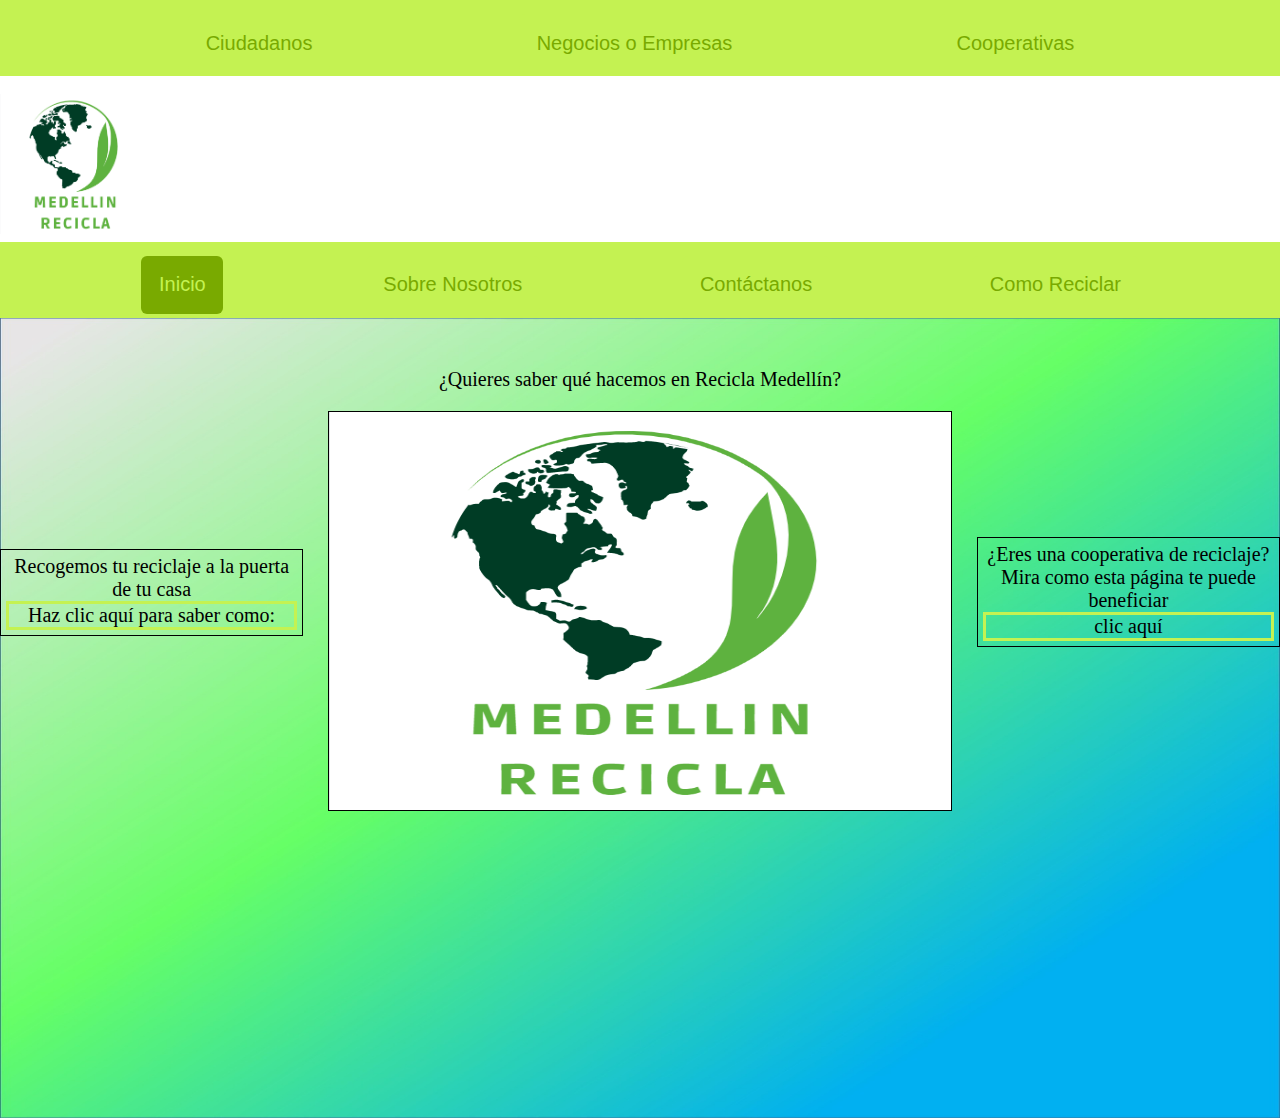
==== commit 61410ff9: "Redireccionamiento a html" ====
--- a/index.html
+++ b/index.html
@@ -49,20 +49,26 @@
                     <a href="" class="inicio">Inicio</a>  <!--!!!!!!!→ poner el index de php ←!!!!!!!-->
                 </button>
 
-                <button>
-                    <span></span><span></span><span></span><span></span>
-                    <a href="" class="menus">Sobre Nosotros</a>
-                </button>                                              <!--!!!!!!!→ a href pendiente ←!!!!!!!-->
-
-                <button>
-                    <span></span><span></span><span></span><span></span>
-                    <a href="" class="menus">Contáctanos</a>              <!--!!!!!!!→ a href pendiente ←!!!!!!!-->
-                </button>
-                
-                <button>
-                    <span></span><span></span><span></span><span></span>
-                    <a href="" class="menus">Como Reciclar</a>           <!--!!!!!!!→ a href pendiente ←!!!!!!!-->
-                </button>
+                <a href="" class="menus">
+                    <button>
+                        <span></span><span></span><span></span><span></span>
+                        Sobre Nosotros
+                    </button>                                              <!--!!!!!!!→ a href pendiente ←!!!!!!!-->
+                </a>
+                    
+                <a href="" class="menus">
+                    <button>
+                        <span></span><span></span><span></span><span></span>
+                        Contáctanos              <!--!!!!!!!→ a href pendiente ←!!!!!!!-->
+                    </button>
+                </a>
+                    
+                <a href="" class="menus">
+                    <button>
+                        <span></span><span></span><span></span><span></span>
+                        Como Reciclar          <!--!!!!!!!→ a href pendiente ←!!!!!!!-->
+                    </button>
+                </a> 
             </nav>
         </section>
     </header>
